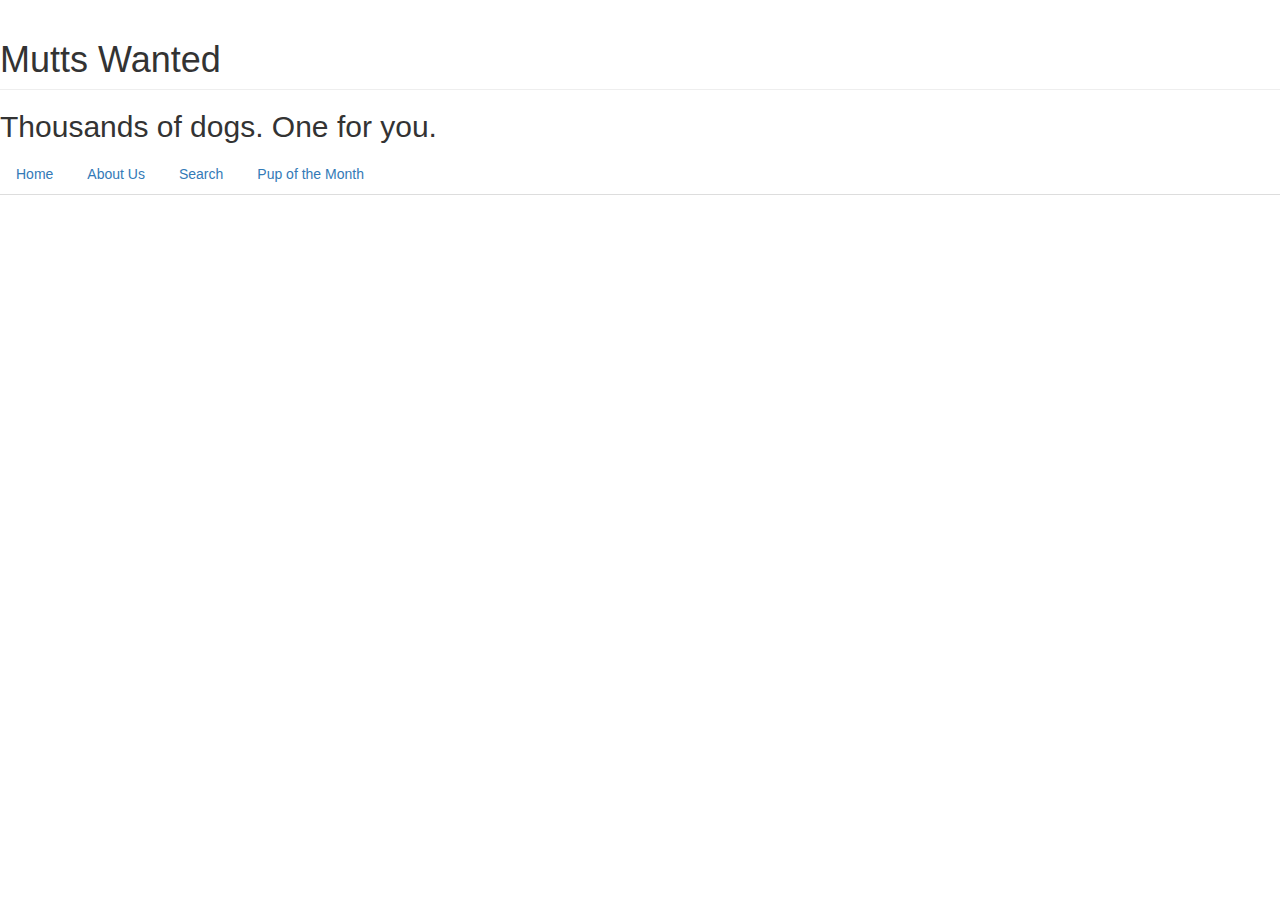
==== index.html @ 104c5c49 "initial commit" ====
<!DOCTYPE html>
<html lang="en">
<head>
    <meta charset="UTF-8">
    <title>Mutts Wanted</title>
    <!-- Latest compiled and minified CSS -->
    <link rel="stylesheet" href="https://maxcdn.bootstrapcdn.com/bootstrap/3.3.7/css/bootstrap.min.css">
    <!-- Latest JQuery import -->
    <script src="https://code.jquery.com/jquery-1.10.2.js"></script>
    <!--favicon images-->
    <link href="images/favicons/apple-touch-icon.png" rel="apple-touch-icon" sizes="180x180">
    <link href="images/favicons/favicon-32x32.png" rel="icon" sizes="32x32" type="image/png">
    <link href="images/favicons/favicon-16x16.png" rel="icon" sizes="16x16" type="image/png">

</head>
<body>
<!-- Latest compiled and minified JavaScript -->
<script src="https://maxcdn.bootstrapcdn.com/bootstrap/3.3.7/js/bootstrap.min.js"></script>

<!--use this script to import header and navigation into new pages-->
<div id="navigation-placeholder">
    <script>
        $(function(){
            $("#navigation-placeholder").load("navigation.html");
        });
    </script>
</div>

<div>
</div>

</body>
</html>
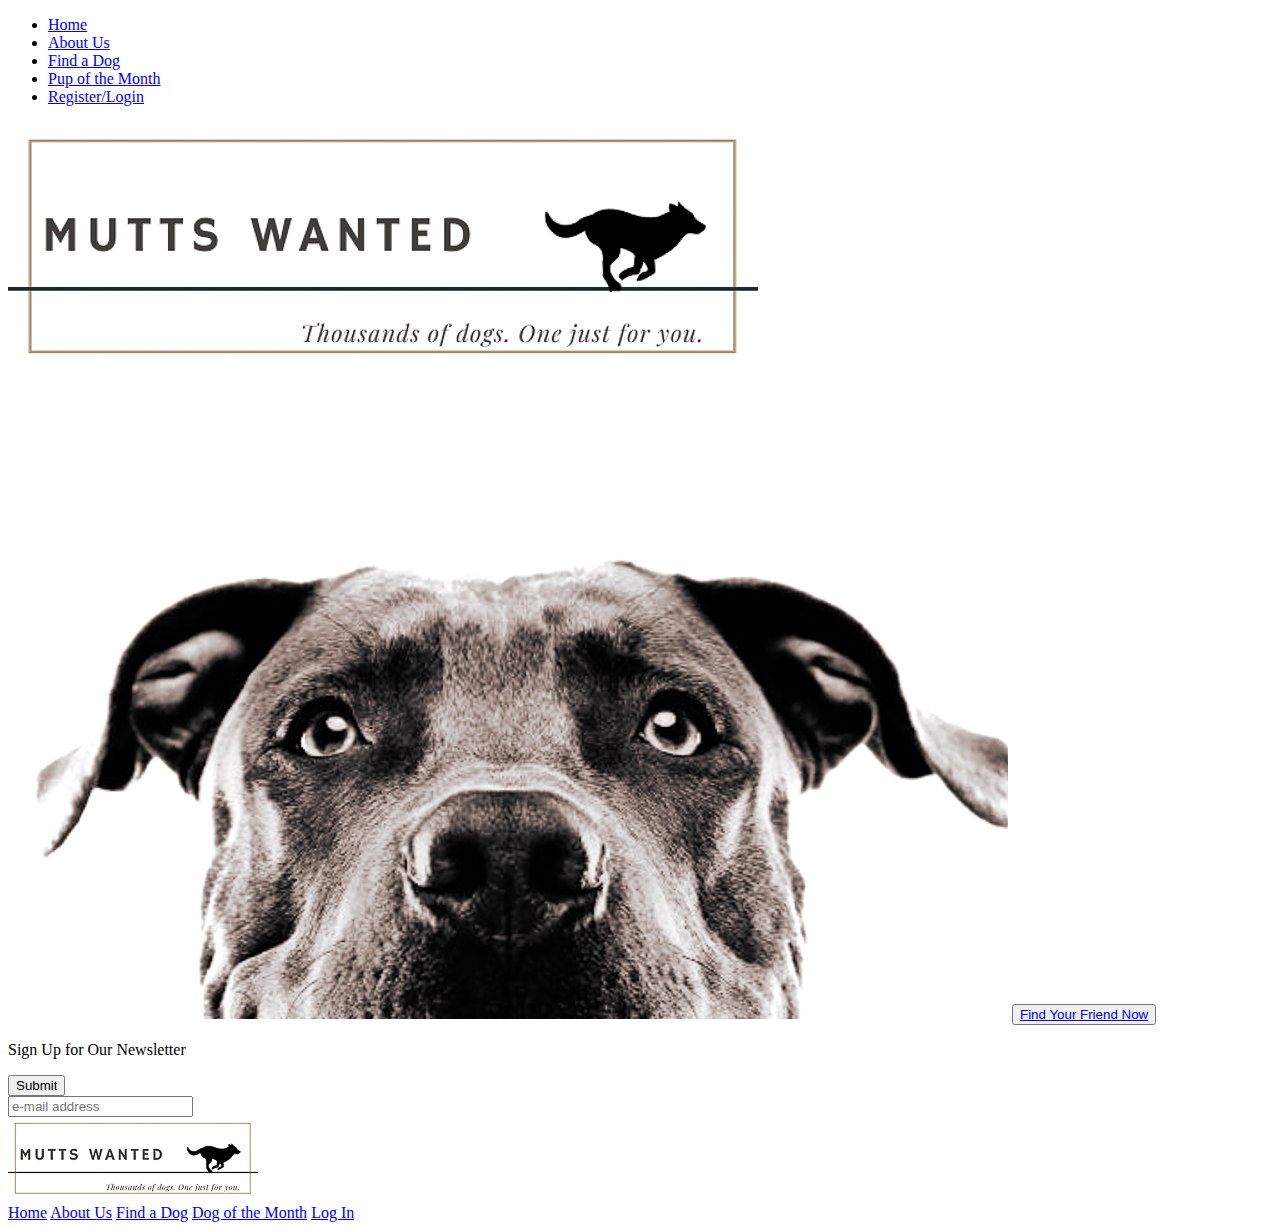
==== commit 49bdd7bf: "Finished footer on all pages added header to application" ====
--- a/index.html
+++ b/index.html
@@ -2,32 +2,67 @@
 <html lang="en">
 <head>
     <meta charset="UTF-8">
-    <title>Mutts Wanted</title>
+
     <!-- Latest compiled and minified CSS -->
-    <link rel="stylesheet" href="https://maxcdn.bootstrapcdn.com/bootstrap/3.3.7/css/bootstrap.min.css">
-    <!-- Latest JQuery import -->
-    <script src="https://code.jquery.com/jquery-1.10.2.js"></script>
+    <link
+            rel="stylesheet" href="css/homepage.css"
+    />
     <!--favicon images-->
     <link href="images/favicons/apple-touch-icon.png" rel="apple-touch-icon" sizes="180x180">
     <link href="images/favicons/favicon-32x32.png" rel="icon" sizes="32x32" type="image/png">
     <link href="images/favicons/favicon-16x16.png" rel="icon" sizes="16x16" type="image/png">
-
+    <title>Mutts Wanted</title>
 </head>
 <body>
-<!-- Latest compiled and minified JavaScript -->
-<script src="https://maxcdn.bootstrapcdn.com/bootstrap/3.3.7/js/bootstrap.min.js"></script>
-
-<!--use this script to import header and navigation into new pages-->
-<div id="navigation-placeholder">
-    <script>
-        $(function(){
-            $("#navigation-placeholder").load("navigation.html");
-        });
-    </script>
+<div id="pageheader">
+    <div id="navbar">
+            <ul class="navbar-nav">
+                <li class="nav-item">
+                    <a class="nav-link" href="index.html">Home</a>
+                </li>
+                <li class="nav-item">
+                    <a class="nav-link" href="about.html">About Us</a>
+                </li>
+                <li class="nav-item">
+                    <a class="nav-link" href="search.html">Find a Dog</a>
+                </li>
+                <li class="nav-item">
+                    <a class="nav-link" href="pupofthemonth.html">Pup of the Month</a>
+                </li>
+                <li class="nav-item">
+                    <a class="nav-link" href="login.html">Register/Login</a>
+                </li>
+            </ul>
+        </div>
+<a href="index.html"><img src="/images/banner.png" alt="Mutts Wanted"></a>
 </div>
-
-<div>
+<div id="welcomePage">
+    <img src="/images/dog_closeup.jpg" alt="brown pit-bull">
+    <button type="submit"><a href="search.html">Find Your Friend Now</a></button>
 </div>
 
 </body>
+<footer>
+    <div id="footerContents">
+            <div id="newsletterContents">
+                <p>Sign Up for Our Newsletter</p>
+                <button type="submit" id="newsletterButton" >Submit</button>
+            </div>
+           <label id="newsletterLabel">
+                <input type="text" class="form-control" placeholder="e-mail address">
+            </label>
+         </div>
+    <div id="logo">
+         <a href="index.html"><img src="images/logo.jpg"
+                                   alt="Mutts Wanted">
+         </a>
+    </div>
+    <div id="footerNav">
+        <a href="index.html">Home</a>
+        <a href="about.html">About Us</a>
+        <a href="search.html">Find a Dog</a>
+        <a href="pupofthemonth.html">Dog of the Month</a>
+        <a href="login.html">Log In</a>
+    </div>
+</footer>
 </html>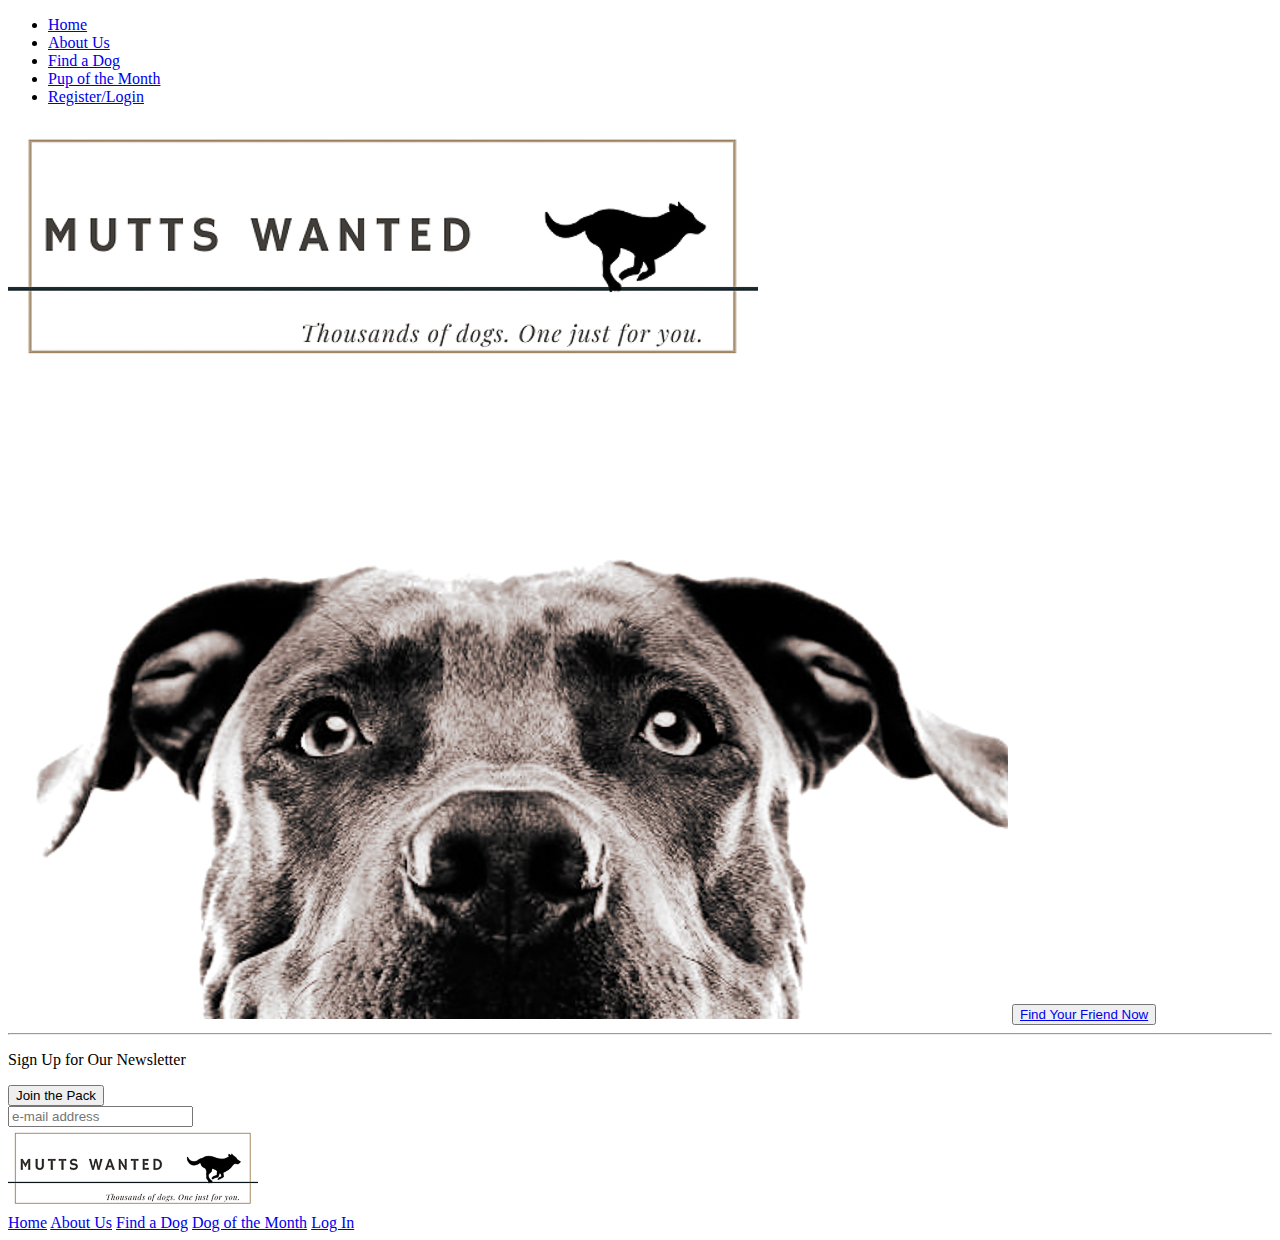
==== commit dacb7804: "about, search, pup of the month" ====
--- a/index.html
+++ b/index.html
@@ -14,7 +14,7 @@
     <title>Mutts Wanted</title>
 </head>
 <body>
-<div id="pageheader">
+<div class="container" id="pageHeader">
     <div id="navbar">
             <ul class="navbar-nav">
                 <li class="nav-item">
@@ -34,19 +34,21 @@
                 </li>
             </ul>
         </div>
+
 <a href="index.html"><img src="/images/banner.png" alt="Mutts Wanted"></a>
 </div>
-<div id="welcomePage">
+<div class="container" id="welcomePage">
     <img src="/images/dog_closeup.jpg" alt="brown pit-bull">
     <button type="submit"><a href="search.html">Find Your Friend Now</a></button>
 </div>
 
 </body>
 <footer>
-    <div id="footerContents">
+    <hr>
+    <div class="container" id="footerContents">
             <div id="newsletterContents">
                 <p>Sign Up for Our Newsletter</p>
-                <button type="submit" id="newsletterButton" >Submit</button>
+                <button type="submit" id="newsletterButton" >Join the Pack</button>
             </div>
            <label id="newsletterLabel">
                 <input type="text" class="form-control" placeholder="e-mail address">
